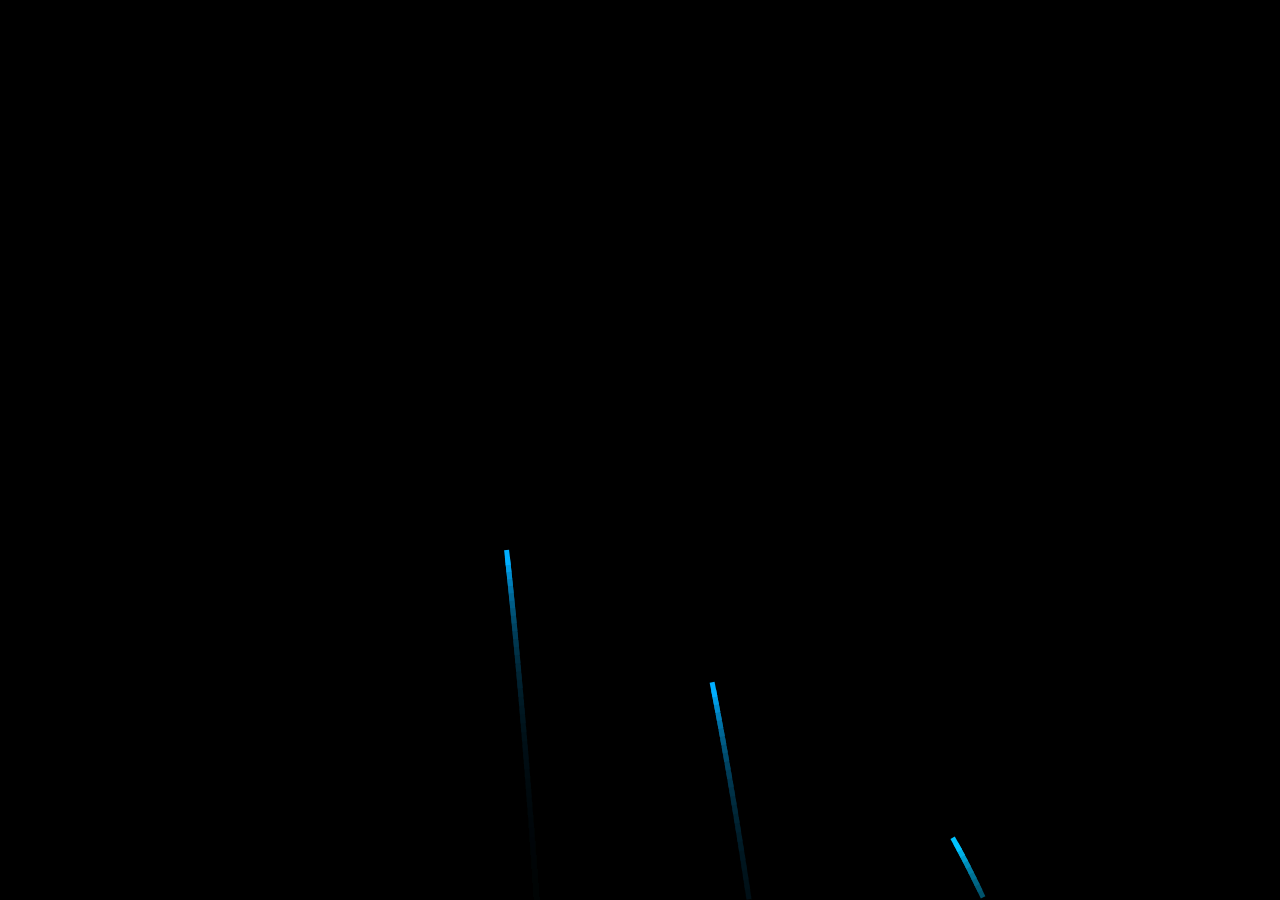
==== html/EasterEgg.html @ 185d1888 "改为静汶生日网站(10.26)：全站手机自适应，修复粒子字缺块与倒计时跳转，蛋糕页标题图放大居中，我不喜欢按钮改为逃跑" ====
<!DOCTYPE html>
<html lang="en">
<script>
  var _hmt = _hmt || [];
  (function () {
    var hm = document.createElement("script");
    hm.src = "https://hm.baidu.com/hm.js?c923daf3182a4b0ce01878475080aadc";
    var s = document.getElementsByTagName("script")[0];
    s.parentNode.insertBefore(hm, s);
  })();
</script>

<head>
  <meta charset="UTF-8">
  <meta name="viewport" content="width=device-width, initial-scale=1.0">
  <title>静汶 | 生日快乐</title>


</head>
<style>
  body {
    margin: 0;
    overflow: hidden;
    background: black;
  }

  canvas {
    position: absolute;
  }
</style>

<body>

  <canvas></canvas>
  <canvas></canvas>
  <canvas></canvas>

  <script>

    function GetRequest() {
      var url = decodeURI(location.search); //获取url中"?"符后的字串
      var theRequest = new Object();
      if (url.indexOf("?") != -1) {
        var str = url.substr(1);
        strs = str.split("&");
        for (var i = 0; i < strs.length; i++) {
          theRequest[strs[i].split("=")[0]] = unescape(strs[i].split("=")[1]);
        }
      }
      return theRequest;
    }
    class Shard {
      constructor(x, y, hue) {
        this.x = x;
        this.y = y;
        this.hue = hue;
        this.lightness = 50;
        this.size = 15 + Math.random() * 10;
        const angle = Math.random() * 2 * Math.PI;
        const blastSpeed = 1 + Math.random() * 6;
        this.xSpeed = Math.cos(angle) * blastSpeed;
        this.ySpeed = Math.sin(angle) * blastSpeed;
        this.target = getTarget();
        this.ttl = 100;
        this.timer = 0;
      }
      draw() {
        ctx2.fillStyle = `hsl(${this.hue}, 100%, ${this.lightness}%)`;
        ctx2.beginPath();
        ctx2.arc(this.x, this.y, this.size, 0, 2 * Math.PI);
        ctx2.closePath();
        ctx2.fill();
      }
      update() {
        if (this.target) {
          const dx = this.target.x - this.x;
          const dy = this.target.y - this.y;
          const dist = Math.sqrt(dx * dx + dy * dy);
          const a = Math.atan2(dy, dx);
          const tx = Math.cos(a) * 5;
          const ty = Math.sin(a) * 5;
          this.size = lerp(this.size, 1.5, 0.05);

          if (dist < 5) {
            this.lightness = lerp(this.lightness, 100, 0.01);
            this.xSpeed = this.ySpeed = 0;
            this.x = lerp(this.x, this.target.x + fidelity / 2, 0.05);
            this.y = lerp(this.y, this.target.y + fidelity / 2, 0.05);
            this.timer += 1;
          } else
            if (dist < 10) {
              this.lightness = lerp(this.lightness, 100, 0.01);
              this.xSpeed = lerp(this.xSpeed, tx, 0.1);
              this.ySpeed = lerp(this.ySpeed, ty, 0.1);
              this.timer += 1;
            } else {
              this.xSpeed = lerp(this.xSpeed, tx, 0.02);
              this.ySpeed = lerp(this.ySpeed, ty, 0.02);
            }
        } else {
          this.ySpeed += 0.05;
          //this.xSpeed = lerp(this.xSpeed, 0, 0.1);
          this.size = lerp(this.size, 1, 0.05);

          if (this.y > c2.height) {
            shards.forEach((shard, idx) => {
              if (shard === this) {
                shards.splice(idx, 1);
              }
            });
          }
        }
        this.x = this.x + this.xSpeed;
        this.y = this.y + this.ySpeed;
      }
    }


    class Rocket {
      constructor() {
        const quarterW = c2.width / 4;
        this.x = quarterW + Math.random() * (c2.width - quarterW);
        this.y = c2.height - 15;
        this.angle = Math.random() * Math.PI / 4 - Math.PI / 6;
        this.blastSpeed = 6 + Math.random() * 7;
        this.shardCount = 15 + Math.floor(Math.random() * 15);
        this.xSpeed = Math.sin(this.angle) * this.blastSpeed;
        this.ySpeed = -Math.cos(this.angle) * this.blastSpeed;
        this.hue = Math.floor(Math.random() * 360);
        this.trail = [];
      }
      draw() {
        ctx2.save();
        ctx2.translate(this.x, this.y);
        ctx2.rotate(Math.atan2(this.ySpeed, this.xSpeed) + Math.PI / 2);
        ctx2.fillStyle = `hsl(${this.hue}, 100%, 50%)`;
        ctx2.fillRect(0, 0, 5, 15);
        ctx2.restore();
      }
      update() {
        this.x = this.x + this.xSpeed;
        this.y = this.y + this.ySpeed;
        this.ySpeed += 0.1;
      }

      explode() {
        for (let i = 0; i < 70; i++) {
          shards.push(new Shard(this.x, this.y, this.hue));
        }
      }
    }

    console.log(GetRequest('val').val)
    // INITIALIZATION
    const [c1, c2, c3] = document.querySelectorAll('canvas');
    const [ctx1, ctx2, ctx3] = [c1, c2, c3].map(c => c.getContext('2d'));
    let fontSize = 200;
    const rockets = [];
    const shards = [];
    const targets = [];
    const fidelity = 3;
    let counter = 0;
    c2.width = c3.width = window.innerWidth;
    c2.height = c3.height = window.innerHeight;
    ctx1.fillStyle = '#000';
    const text = '小寿星 要永远开心哦'
    const chars = Array.from(text);

    // 竖排：自上而下逐字绘制，字号受限于单字宽度与整列高度
    const maxByWidth = window.innerWidth * 0.85;
    const maxByHeight = window.innerHeight * 0.85 / (chars.length * 1.15);
    fontSize = Math.floor(Math.min(fontSize, maxByWidth, maxByHeight));

    c1.width = Math.ceil(fontSize * 1.2);
    c1.height = Math.ceil(fontSize * 1.15 * chars.length);
    ctx1.font = `900 ${fontSize}px Arial`;
    ctx1.textAlign = 'center';
    ctx1.textBaseline = 'middle';
    chars.forEach((ch, i) => {
      ctx1.fillText(ch, c1.width / 2, fontSize * 0.6 + i * fontSize * 1.15);
    });
    const imgData = ctx1.getImageData(0, 0, c1.width, c1.height);
    for (let i = 0, max = imgData.data.length; i < max; i += 4) {
      const alpha = imgData.data[i + 3];
      const x = Math.floor(i / 4) % imgData.width;
      const y = Math.floor(i / 4 / imgData.width);

      if (alpha && x % fidelity === 0 && y % fidelity === 0) {
        targets.push({ x, y });
      }
    }

    ctx3.fillStyle = '#FFF';
    ctx3.shadowColor = '#FFF';
    ctx3.shadowBlur = 25;

    // ANIMATION LOOP
    (function loop() {
      ctx2.fillStyle = "rgba(0, 0, 0, .1)";
      ctx2.fillRect(0, 0, c2.width, c2.height);
      //ctx2.clearRect(0, 0, c2.width, c2.height);
      counter += 1;

      if (counter % 15 === 0) {
        rockets.push(new Rocket());
      }
      rockets.forEach((r, i) => {
        r.draw();
        r.update();
        if (r.ySpeed > 0) {
          r.explode();
          rockets.splice(i, 1);
        }
      });

      shards.forEach((s, i) => {
        s.draw();
        s.update();

        if (s.timer >= s.ttl || s.lightness >= 99) {
          ctx3.fillRect(s.target.x, s.target.y, fidelity + 1, fidelity + 1);
          shards.splice(i, 1);
        }
      });

      requestAnimationFrame(loop);
    })();

    // HELPER FUNCTIONS
    const lerp = (a, b, t) => Math.abs(b - a) > 0.1 ? a + t * (b - a) : b;

    function getTarget() {
      if (targets.length > 0) {
        const idx = Math.floor(Math.random() * targets.length);
        let { x, y } = targets[idx];
        targets.splice(idx, 1);

        x += c2.width / 2 - c1.width / 2;
        y += c2.height / 2 - c1.height / 2;

        return { x, y };
      }
    }


  </script>
  <audio src="../music/2.mp3" autoplay="autoplay" loop="loop"></audio>
</body>

</html>
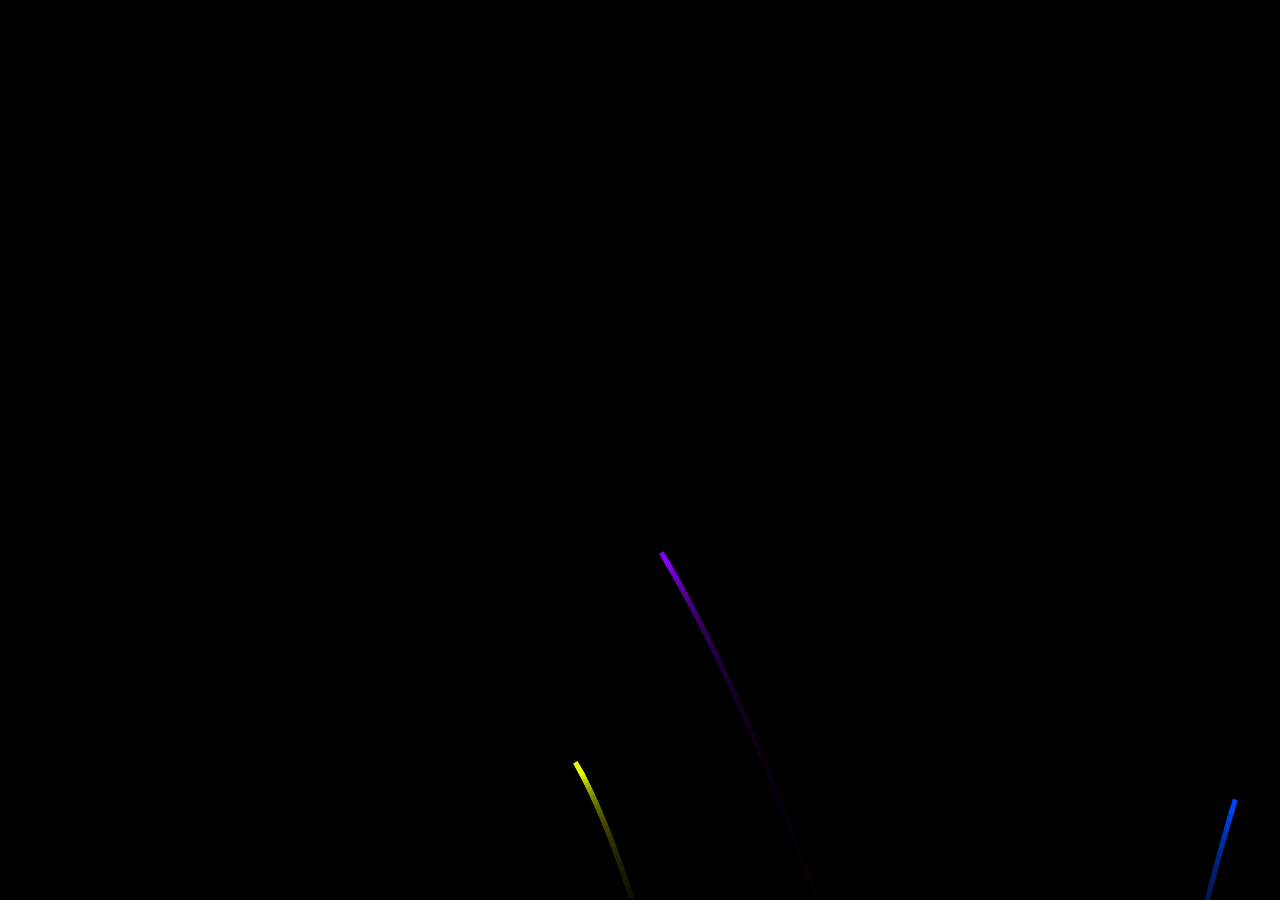
==== commit a6e85c68: "Update EasterEgg.html" ====
--- a/html/EasterEgg.html
+++ b/html/EasterEgg.html
@@ -158,26 +158,27 @@
     const rockets = [];
     const shards = [];
     const targets = [];
-    const fidelity = 3;
+    const fidelity = 2;
     let counter = 0;
     c2.width = c3.width = window.innerWidth;
     c2.height = c3.height = window.innerHeight;
     ctx1.fillStyle = '#000';
-    const text = '小寿星 要永远开心哦'
+    const text = '小寿星要永远开心哦'
     const chars = Array.from(text);
 
     // 竖排：自上而下逐字绘制，字号受限于单字宽度与整列高度
+    const LINE_SPACING = 1.55;
     const maxByWidth = window.innerWidth * 0.85;
-    const maxByHeight = window.innerHeight * 0.85 / (chars.length * 1.15);
+    const maxByHeight = window.innerHeight * 0.85 / (chars.length * LINE_SPACING);
     fontSize = Math.floor(Math.min(fontSize, maxByWidth, maxByHeight));
 
-    c1.width = Math.ceil(fontSize * 1.2);
-    c1.height = Math.ceil(fontSize * 1.15 * chars.length);
-    ctx1.font = `900 ${fontSize}px Arial`;
+    c1.width = Math.ceil(fontSize * 1.6);
+    c1.height = Math.ceil(fontSize * LINE_SPACING * chars.length);
+    ctx1.font = `700 ${fontSize}px "Microsoft YaHei", "SimHei", sans-serif`;
     ctx1.textAlign = 'center';
     ctx1.textBaseline = 'middle';
     chars.forEach((ch, i) => {
-      ctx1.fillText(ch, c1.width / 2, fontSize * 0.6 + i * fontSize * 1.15);
+      ctx1.fillText(ch, c1.width / 2, fontSize * 0.6 + i * fontSize * LINE_SPACING);
     });
     const imgData = ctx1.getImageData(0, 0, c1.width, c1.height);
     for (let i = 0, max = imgData.data.length; i < max; i += 4) {
@@ -192,7 +193,7 @@
 
     ctx3.fillStyle = '#FFF';
     ctx3.shadowColor = '#FFF';
-    ctx3.shadowBlur = 25;
+    ctx3.shadowBlur = 8;
 
     // ANIMATION LOOP
     (function loop() {
@@ -247,4 +248,4 @@
   <audio src="../music/2.mp3" autoplay="autoplay" loop="loop"></audio>
 </body>
 
-</html>+</html>
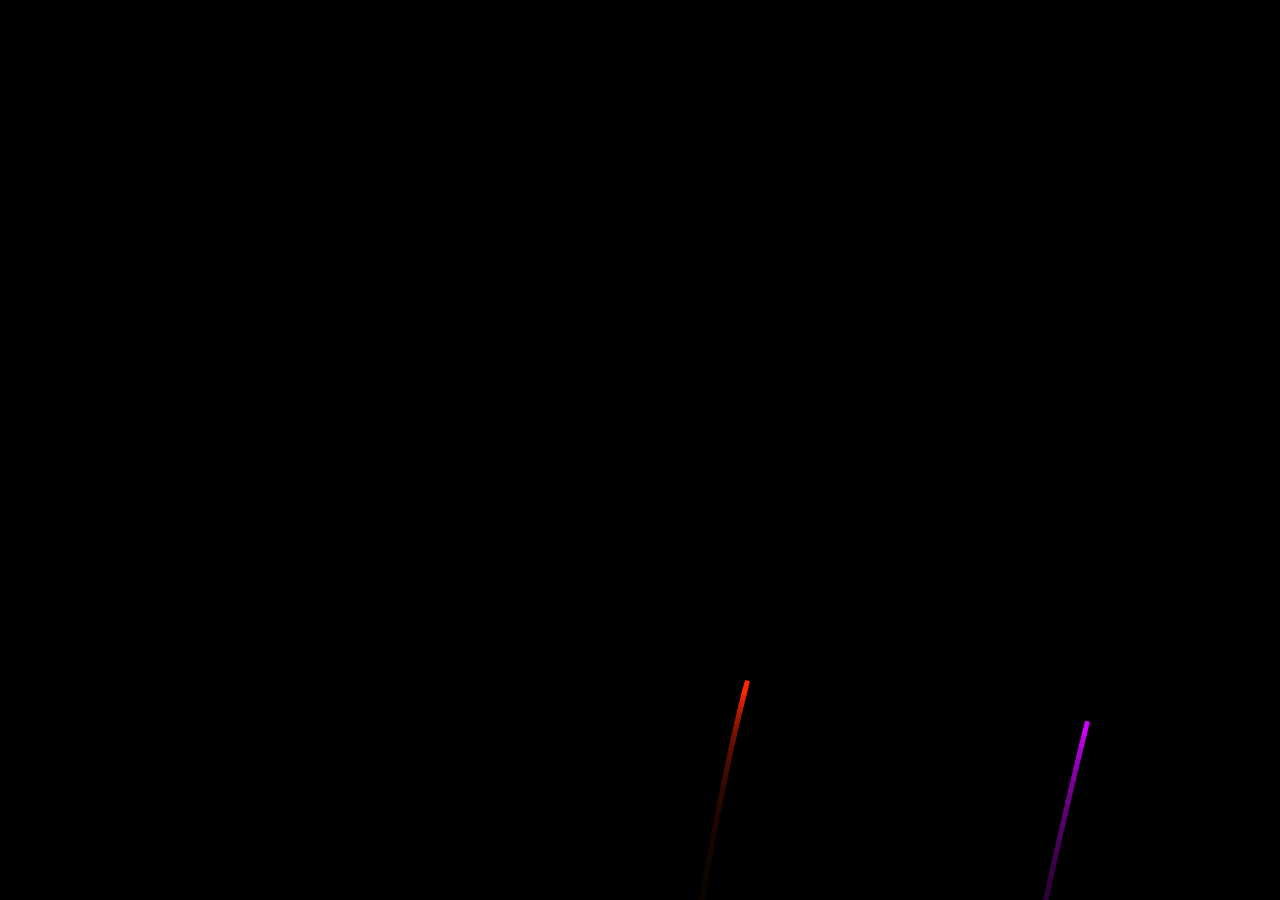
==== commit 6c766c35: "Update EasterEgg.html" ====
--- a/html/EasterEgg.html
+++ b/html/EasterEgg.html
@@ -158,27 +158,26 @@
     const rockets = [];
     const shards = [];
     const targets = [];
-    const fidelity = 2;
+    const fidelity = 3;
     let counter = 0;
     c2.width = c3.width = window.innerWidth;
     c2.height = c3.height = window.innerHeight;
     ctx1.fillStyle = '#000';
-    const text = '小寿星要永远开心哦'
+    const text = '小寿星 要永远开心哦'
     const chars = Array.from(text);
 
     // 竖排：自上而下逐字绘制，字号受限于单字宽度与整列高度
-    const LINE_SPACING = 1.55;
     const maxByWidth = window.innerWidth * 0.85;
-    const maxByHeight = window.innerHeight * 0.85 / (chars.length * LINE_SPACING);
+    const maxByHeight = window.innerHeight * 0.85 / (chars.length * 1.15);
     fontSize = Math.floor(Math.min(fontSize, maxByWidth, maxByHeight));
 
-    c1.width = Math.ceil(fontSize * 1.6);
-    c1.height = Math.ceil(fontSize * LINE_SPACING * chars.length);
-    ctx1.font = `700 ${fontSize}px "Microsoft YaHei", "SimHei", sans-serif`;
+    c1.width = Math.ceil(fontSize * 1.2);
+    c1.height = Math.ceil(fontSize * 1.15 * chars.length);
+    ctx1.font = `900 ${fontSize}px Arial`;
     ctx1.textAlign = 'center';
     ctx1.textBaseline = 'middle';
     chars.forEach((ch, i) => {
-      ctx1.fillText(ch, c1.width / 2, fontSize * 0.6 + i * fontSize * LINE_SPACING);
+      ctx1.fillText(ch, c1.width / 2, fontSize * 0.6 + i * fontSize * 1.15);
     });
     const imgData = ctx1.getImageData(0, 0, c1.width, c1.height);
     for (let i = 0, max = imgData.data.length; i < max; i += 4) {
@@ -193,7 +192,7 @@
 
     ctx3.fillStyle = '#FFF';
     ctx3.shadowColor = '#FFF';
-    ctx3.shadowBlur = 8;
+    ctx3.shadowBlur = 25;
 
     // ANIMATION LOOP
     (function loop() {
